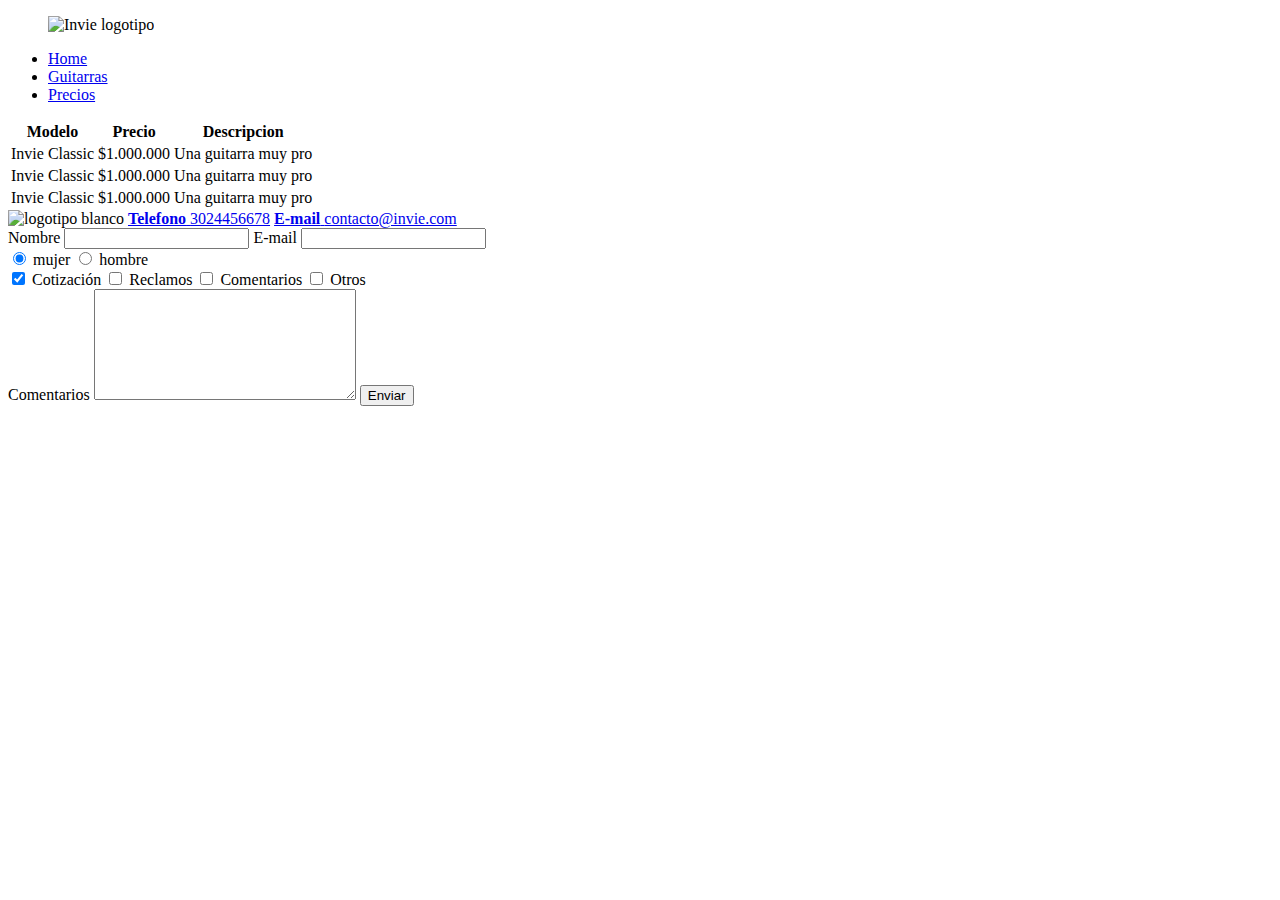
==== precios.html @ 62f10708 "Update precios.html" ====
<!DOCTYPE html>
<html>

<head>
    <title>Invie - tus mejores guitarras!!</title>
    <meta charset="utf-8" />
    <link href='https://fonts.googleapis.com/css?family=Montserrat:400,700|Allerta' rel='stylesheet' type='text/css'>
    <link rel="stylesheet" href="css/invie.css" />
</head>

<body>
    <header id="header" class="header contenedor">
        <!-- header -->
        <figure class="logotipo">
            <!-- logotipo -->
            <img src="img/invie.png" width="186" height="60" alt="Invie logotipo" />
        </figure>
        <nav class="menu">
            <!-- menu -->
            <ul>
                <li>
                    <a href="index.html">Home</a>
                </li>
                <li>
                    <a href="index.html#guitarras">Guitarras</a>
                </li>
                <li>
                    <a href="precios.html">Precios</a>
                </li>
            </ul>
        </nav>
    </header>
    <section class="tabla">
        <div class="contenedor">
            <table>
                <thead>
                    <tr>
                        <th>Modelo</th>
                        <th>Precio</th>
                        <th>Descripcion</th>
                    </tr>
                </thead>
                <tbody>
                    <tr>
                        <td>Invie Classic</td>
                        <td>$1.000.000</td>
                        <td>Una guitarra muy pro</td>
                    </tr>
                    <tr>
                        <td>Invie Classic</td>
                        <td>$1.000.000</td>
                        <td>Una guitarra muy pro</td>
                    </tr>
                    <tr>
                        <td>Invie Classic</td>
                        <td>$1.000.000</td>
                        <td>Una guitarra muy pro</td>
                    </tr>
                </tbody>
            </table>
        </div>
    </section>
    <footer class="footer">
        <div class="contenedor">
            <div class="contacto">
                <img src="img/invie-white.png" alt="logotipo blanco" />
                <a href="tel:+573024456678"><strong>Telefono</strong> <span>3024456678</span></a>
                <a href="mailto:contacto@invie.com"><strong>E-mail</strong> <span>contacto@invie.com</span></a>
            </div>
            <form class="formulario">
                <div class="col1">
                    <label for="nombre">Nombre</label>
                    <input type="text" required id="nombre" name="nombre" />
                    <label for="email">E-mail</label>
                    <input type="email" required id="email" name="email" />
                    <div class="sexo">
                        <label for="mujer">
                    <input type="radio" id="mujer" checked name="sexo" value="mujer"> mujer
                  </label>
                        <label for="hombre">
                    <input type="radio" id="hombre" name="sexo" value="hombre"> hombre
                  </label>
                    </div>
                    <div class="intereses">
                        <label for="cotizacion">
                    <input type="checkbox" checked id="cotizacion" name="intereses" value="cotizacion"> Cotización
                  </label>
                        <label for="reclamos">
                    <input type="checkbox" id="reclamos" name="intereses" value="reclamos"> Reclamos
                  </label>
                        <label for="comentarios">
                    <input type="checkbox" id="comentarios" name="intereses" value="comantarios"> Comentarios
                  </label>
                        <label for="otros">
                    <input type="checkbox" id="otros" name="intereses" value="otros"> Otros
                  </label>
                    </div>
                </div>
                <div class="col2">
                    <label for="comentarios">Comentarios</label>
                    <textarea name="comantarios" id="comentarios" cols="30" rows="7"></textarea>
                    <input type="submit" value="Enviar" class="button" />
                </div>
            </form>
        </div>
    </footer>
</body>

</html>
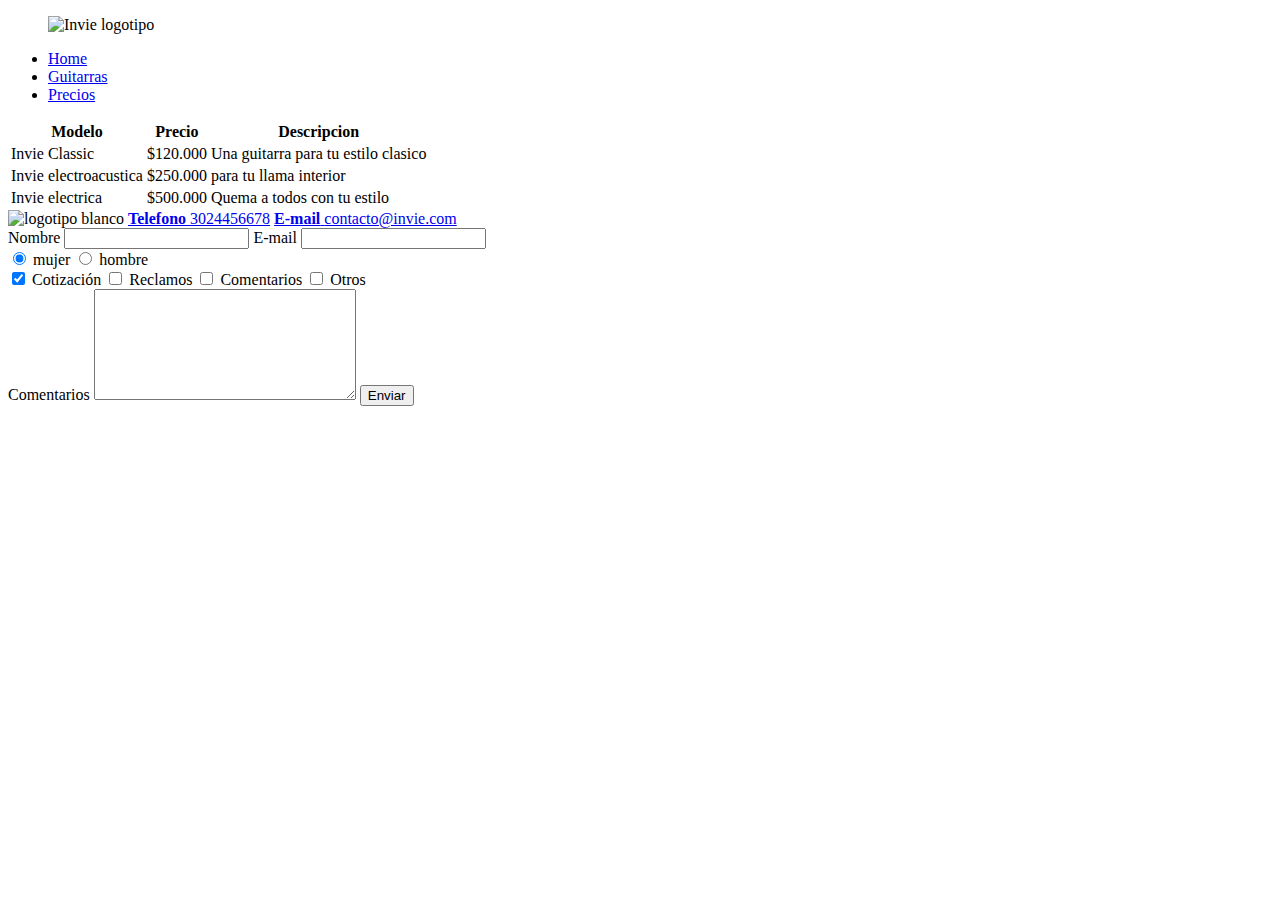
==== commit cca08177: "Update precios.html" ====
--- a/precios.html
+++ b/precios.html
@@ -43,18 +43,18 @@
                 <tbody>
                     <tr>
                         <td>Invie Classic</td>
-                        <td>$1.000.000</td>
-                        <td>Una guitarra muy pro</td>
+                        <td>$120.000</td>
+                        <td>Una guitarra para tu estilo clasico</td>
                     </tr>
                     <tr>
-                        <td>Invie Classic</td>
-                        <td>$1.000.000</td>
-                        <td>Una guitarra muy pro</td>
+                        <td>Invie electroacustica</td>
+                        <td>$250.000</td>
+                        <td>para tu llama interior</td>
                     </tr>
                     <tr>
-                        <td>Invie Classic</td>
-                        <td>$1.000.000</td>
-                        <td>Una guitarra muy pro</td>
+                        <td>Invie electrica</td>
+                        <td>$500.000</td>
+                        <td>Quema a todos con tu estilo</td>
                     </tr>
                 </tbody>
             </table>
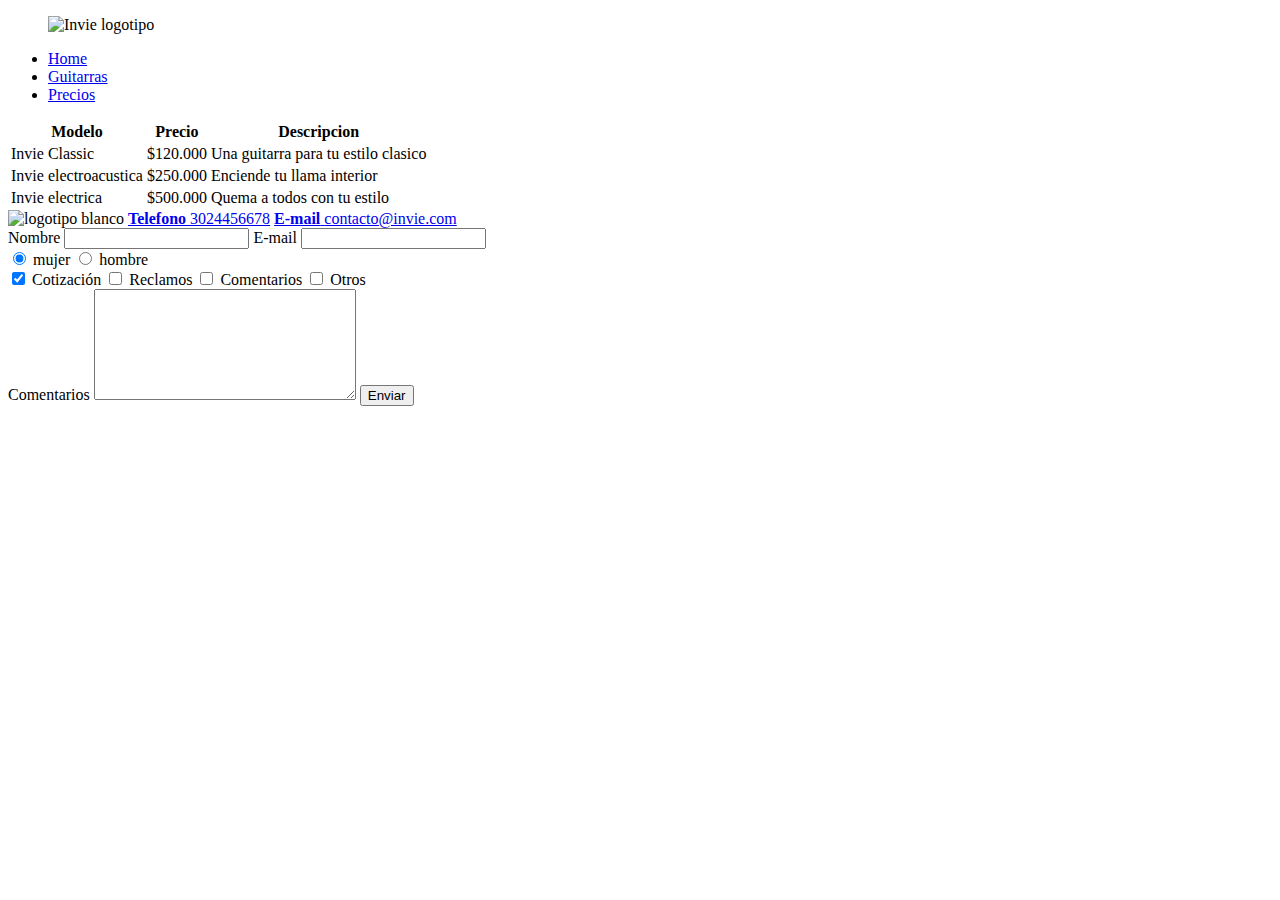
==== commit 9ef2c570: "Update precios.html" ====
--- a/precios.html
+++ b/precios.html
@@ -49,7 +49,7 @@
                     <tr>
                         <td>Invie electroacustica</td>
                         <td>$250.000</td>
-                        <td>para tu llama interior</td>
+                        <td>Enciende tu llama interior</td>
                     </tr>
                     <tr>
                         <td>Invie electrica</td>
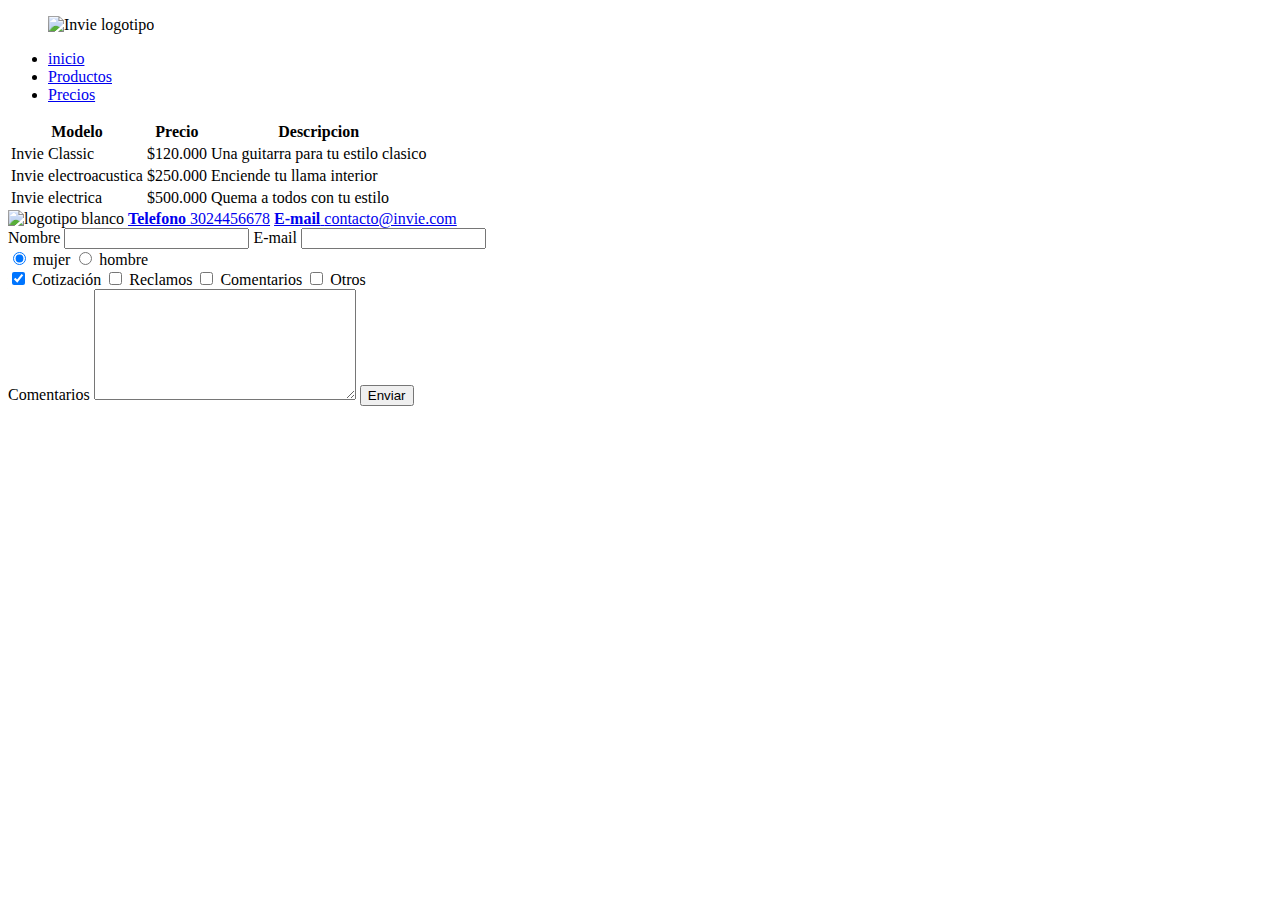
==== commit 5a0ff784: "Update precios.html" ====
--- a/precios.html
+++ b/precios.html
@@ -19,10 +19,10 @@
             <!-- menu -->
             <ul>
                 <li>
-                    <a href="index.html">Home</a>
+                    <a href="index.html">inicio</a>
                 </li>
                 <li>
-                    <a href="index.html#guitarras">Guitarras</a>
+                    <a href="index.html#Productos">Productos</a>
                 </li>
                 <li>
                     <a href="precios.html">Precios</a>
@@ -61,7 +61,7 @@
         </div>
     </section>
     <footer class="footer">
-        <div class="contenedor">
+        <div class="contenedor" id="inicio" id="Productos">
             <div class="contacto">
                 <img src="img/invie-white.png" alt="logotipo blanco" />
                 <a href="tel:+573024456678"><strong>Telefono</strong> <span>3024456678</span></a>
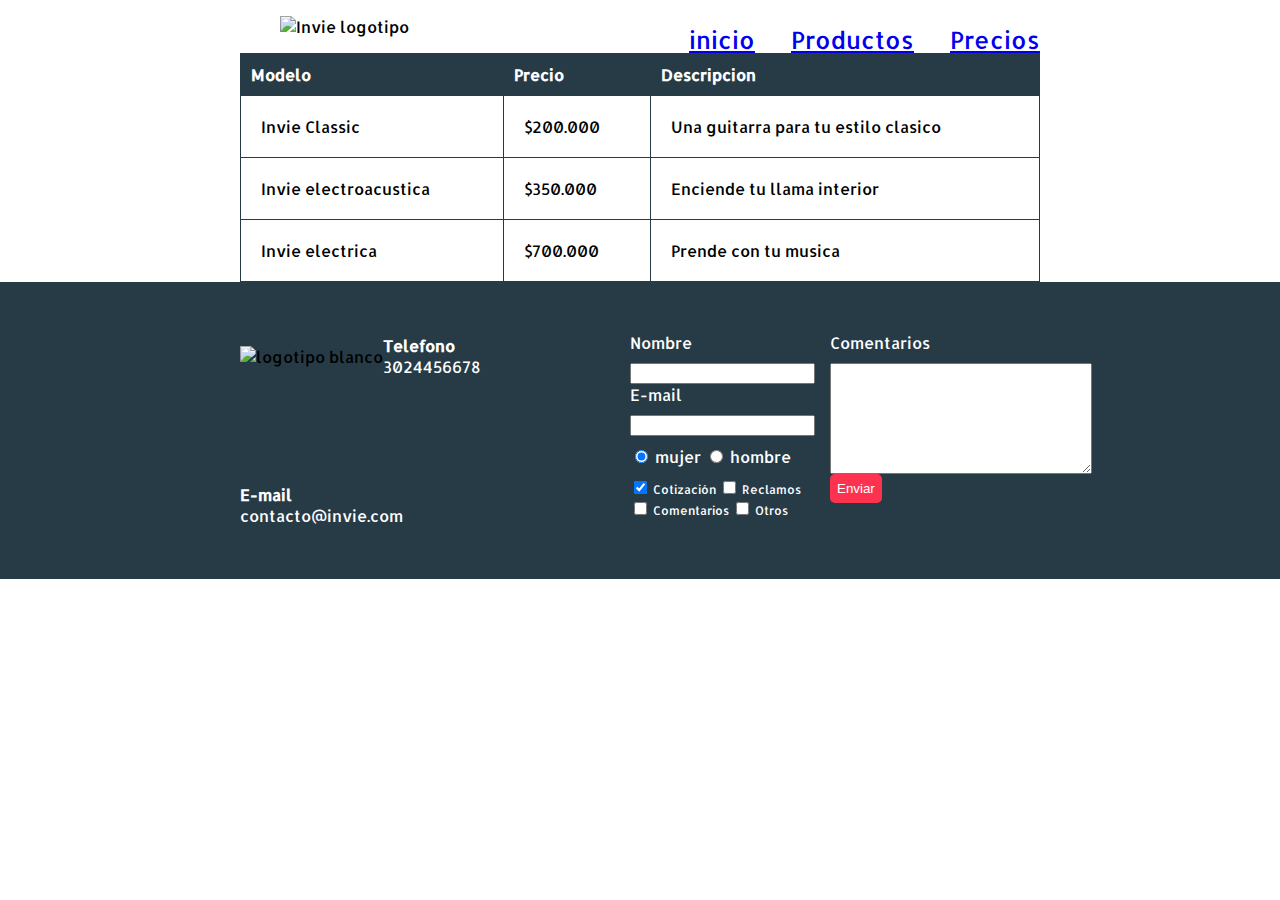
==== commit f448625d: "Update precios.html" ====
--- a/precios.html
+++ b/precios.html
@@ -43,18 +43,18 @@
                 <tbody>
                     <tr>
                         <td>Invie Classic</td>
-                        <td>$120.000</td>
+                        <td>$200.000</td>
                         <td>Una guitarra para tu estilo clasico</td>
                     </tr>
                     <tr>
                         <td>Invie electroacustica</td>
-                        <td>$250.000</td>
+                        <td>$350.000</td>
                         <td>Enciende tu llama interior</td>
                     </tr>
                     <tr>
                         <td>Invie electrica</td>
-                        <td>$500.000</td>
-                        <td>Quema a todos con tu estilo</td>
+                        <td>$700.000</td>
+                        <td>Prende con tu musica</td>
                     </tr>
                 </tbody>
             </table>
--- a/css/invie.css
+++ b/css/invie.css
@@ -0,0 +1,215 @@
+/** {
+  width: tamaño;
+  height: tamaño;
+  padding: 10px;
+  padding-top: 10px;
+  padding-right: 13px;
+  padding-left: 15px;
+  padding-bottom: 5px;
+  padding: 10px 13px 5px 15px;
+  margin: 10px;
+  margin-top: 10px;
+  margin-right: 13px;
+  margin-left: 15px;
+  margin-bottom: 5px;
+  margin: 10px 13px 5px 15px;
+  border: 2px solid red;
+}*/
+
+body {
+    font-family: 'Allerta', sans-serif;
+    margin: 0;
+}
+
+.button {
+    border-radius: 5px;
+    border: none;
+    background: #fd324e;
+    color: white;
+    padding: 7px;
+}
+
+.titulo {
+    font-family: 'Montserrat', sans-serif;
+    font-size: 70px;
+    margin-bottom: 0;
+    margin-top: 70px;
+}
+
+.title-a {
+    font-size: 24px;
+    margin-top: 0;
+}
+
+.title-b {
+    font-size: 50px;
+    margin-bottom: 20px;
+}
+
+.guitarras {
+    color: #1F313C;
+}
+
+.guitarras h2 {
+    font-family: 'Montserrat', sans-serif;
+    font-size: 35px;
+}
+
+.portada {
+    background-image: url('../img/background.png');
+    color: white;
+    padding: 20px;
+}
+
+.portada button {
+    margin-bottom: 70px;
+}
+
+.menu {
+    font-size: 24px;
+    display: inline-block;
+    position: absolute;
+    right: 0;
+}
+
+.menu li {
+    display: inline-block;
+    margin-left: 30px;
+}
+
+.logotipo {
+    display: inline-block;
+}
+
+.contenedor {
+    width: 800px;
+    margin: auto;
+}
+
+.guitarra {
+    margin: 10px;
+    padding: 10px;
+    /*overflow: hidden;*/
+    border: 1px solid #1F313C;
+    border-radius: 8px;
+}
+
+.guitarra ol {
+    padding: 0;
+}
+
+.derecha {
+    float: right;
+    position: relative;
+    top: 15px;
+}
+
+.izquierda {
+    float: left;
+    position: relative;
+    top: -50px;
+}
+
+.contenedor-guitarra-a {
+    padding-left: 20px;
+}
+
+.contenedor-guitarra-b {
+    margin-left: 370px;
+}
+
+.header {
+    position: relative;
+}
+
+.footer {
+    background: #273b47;
+}
+
+.contacto {
+    display: flex;
+    width: 300px;
+    flex-wrap: wrap;
+    align-items: center;
+}
+
+.contacto img {
+    display: block;
+}
+
+.contacto strong {
+    display: block;
+}
+
+.contacto a {
+    color: white;
+    text-decoration: none;
+    margin: 10px 10px 10px 0;
+}
+
+.footer .contenedor {
+    display: flex;
+    justify-content: space-between;
+}
+
+.formulario {
+    display: flex;
+    width: 400px;
+    color: white;
+    padding: 50px 10px;
+}
+
+.col1,
+.col2 {
+    display: flex;
+    flex-direction: column;
+}
+
+.col1 {
+    margin-right: 15px;
+}
+
+.col2 {
+    align-items: flex-start;
+}
+
+.intereses label {
+    font-size: 12px;
+}
+
+.formulario label,
+.sexo,
+.intereses {
+    margin-bottom: 10px;
+}
+
+.sexo {
+    margin-top: 10px;
+}
+
+table {
+    width: 100%;
+    border: 100px;
+}
+
+th {
+    background: #273b47;
+    color: white;
+    text-align: left;
+    padding-left: 15px;
+}
+
+th {
+    padding: 10px;
+}
+
+td {
+    padding: 20px;
+}
+
+table,
+th,
+td {
+    border: 1px solid #273b47;
+    border-collapse: collapse;
+}
